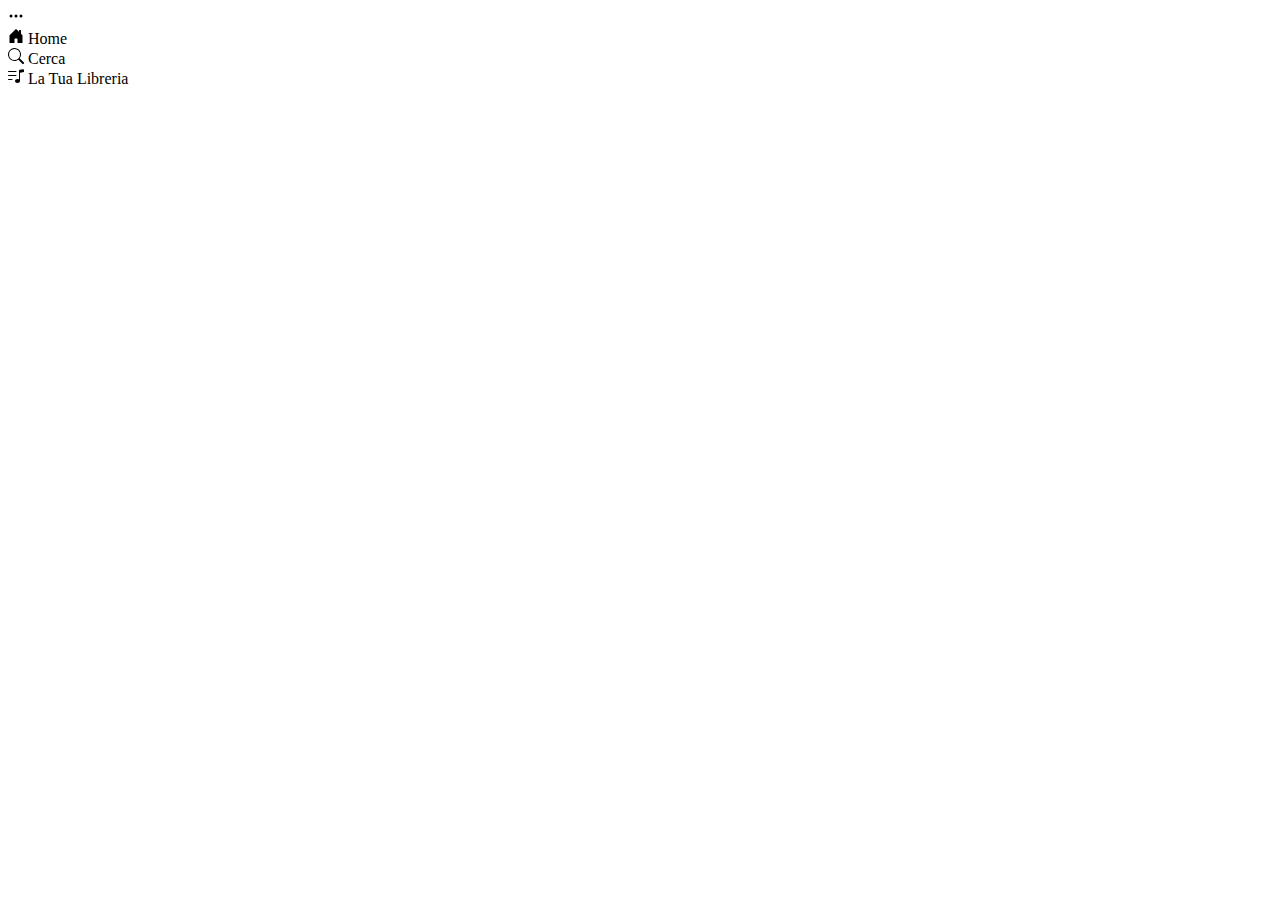
==== bw2_f0623b_gruppo5_11_12_2023/index.html @ ec23e017 "start" ====
<!DOCTYPE html>
<html lang="en">
  <head>
    <meta charset="utf-8" />
    <meta name="viewport" content="width=device-width, initial-scale=1" />
    <title>Bootstrap demo</title>
    <link
      href="https://cdn.jsdelivr.net/npm/bootstrap@5.2.3/dist/css/bootstrap.min.css"
      rel="stylesheet"
      integrity="sha384-rbsA2VBKQhggwzxH7pPCaAqO46MgnOM80zW1RWuH61DGLwZJEdK2Kadq2F9CUG65"
      crossorigin="anonymous"
    />
    <link rel="stylesheet" href="./style.css" />
  </head>
  <body>
    <div>
      <div class="row">
        <div class="col-4 bg-black flex-column text-light">
          <nav class="ms-2">
            <span>
              <!-- pallini -->
              <svg
                xmlns="http://www.w3.org/2000/svg"
                width="16"
                height="16"
                fill="currentColor"
                class="bi bi-three-dots"
                viewBox="0 0 16 16"
              >
                <path
                  d="M3 9.5a1.5 1.5 0 1 1 0-3 1.5 1.5 0 0 1 0 3m5 0a1.5 1.5 0 1 1 0-3 1.5 1.5 0 0 1 0 3m5 0a1.5 1.5 0 1 1 0-3 1.5 1.5 0 0 1 0 3"
                />
              </svg>
            </span>
            <div class="mb-1">
              <!-- Casetta -->

              <svg
                xmlns="http://www.w3.org/2000/svg"
                width="16"
                height="16"
                fill="currentColor"
                class="bi bi-house-door-fill"
                viewBox="0 0 16 16"
              >
                <path
                  d="M6.5 14.5v-3.505c0-.245.25-.495.5-.495h2c.25 0 .5.25.5.5v3.5a.5.5 0 0 0 .5.5h4a.5.5 0 0 0 .5-.5v-7a.5.5 0 0 0-.146-.354L13 5.793V2.5a.5.5 0 0 0-.5-.5h-1a.5.5 0 0 0-.5.5v1.293L8.354 1.146a.5.5 0 0 0-.708 0l-6 6A.5.5 0 0 0 1.5 7.5v7a.5.5 0 0 0 .5.5h4a.5.5 0 0 0 .5-.5"
                />
              </svg>
              <span class="align-middle ms-2"> Home</span>
            </div>

            <div class="mb-1">
              <!-- lente -->
              <svg
                xmlns="http://www.w3.org/2000/svg"
                width="16"
                height="16"
                fill="currentColor"
                class="bi bi-search"
                viewBox="0 0 16 16"
              >
                <path
                  d="M11.742 10.344a6.5 6.5 0 1 0-1.397 1.398h-.001c.03.04.062.078.098.115l3.85 3.85a1 1 0 0 0 1.415-1.414l-3.85-3.85a1.007 1.007 0 0 0-.115-.1zM12 6.5a5.5 5.5 0 1 1-11 0 5.5 5.5 0 0 1 11 0"
                />
              </svg>
              <span class="align-middle ms-2"> Cerca</span>
            </div>
            <div>
              <!-- libreria -->
              <svg
                xmlns="http://www.w3.org/2000/svg"
                width="16"
                height="16"
                fill="currentColor"
                class="bi bi-music-note-list"
                viewBox="0 0 16 16"
              >
                <path d="M12 13c0 1.105-1.12 2-2.5 2S7 14.105 7 13s1.12-2 2.5-2 2.5.895 2.5 2" />
                <path fill-rule="evenodd" d="M12 3v10h-1V3z" />
                <path d="M11 2.82a1 1 0 0 1 .804-.98l3-.6A1 1 0 0 1 16 2.22V4l-5 1z" />
                <path
                  fill-rule="evenodd"
                  d="M0 11.5a.5.5 0 0 1 .5-.5H4a.5.5 0 0 1 0 1H.5a.5.5 0 0 1-.5-.5m0-4A.5.5 0 0 1 .5 7H8a.5.5 0 0 1 0 1H.5a.5.5 0 0 1-.5-.5m0-4A.5.5 0 0 1 .5 3H8a.5.5 0 0 1 0 1H.5a.5.5 0 0 1-.5-.5"
                />
              </svg>
              <span class="align-middle ms-2"> La Tua Libreria</span>
            </div>
          </nav>
        </div>

        <div class="col-6 bg-dark"><span></span> <span></span></div>
        <div class="col-2 bg-black"></div>
      </div>
    </div>
    <script
      src="https://cdn.jsdelivr.net/npm/bootstrap@5.2.3/dist/js/bootstrap.bundle.min.js"
      integrity="sha384-kenU1KFdBIe4zVF0s0G1M5b4hcpxyD9F7jL+jjXkk+Q2h455rYXK/7HAuoJl+0I4"
      crossorigin="anonymous"
    ></script>
  </body>
</html>
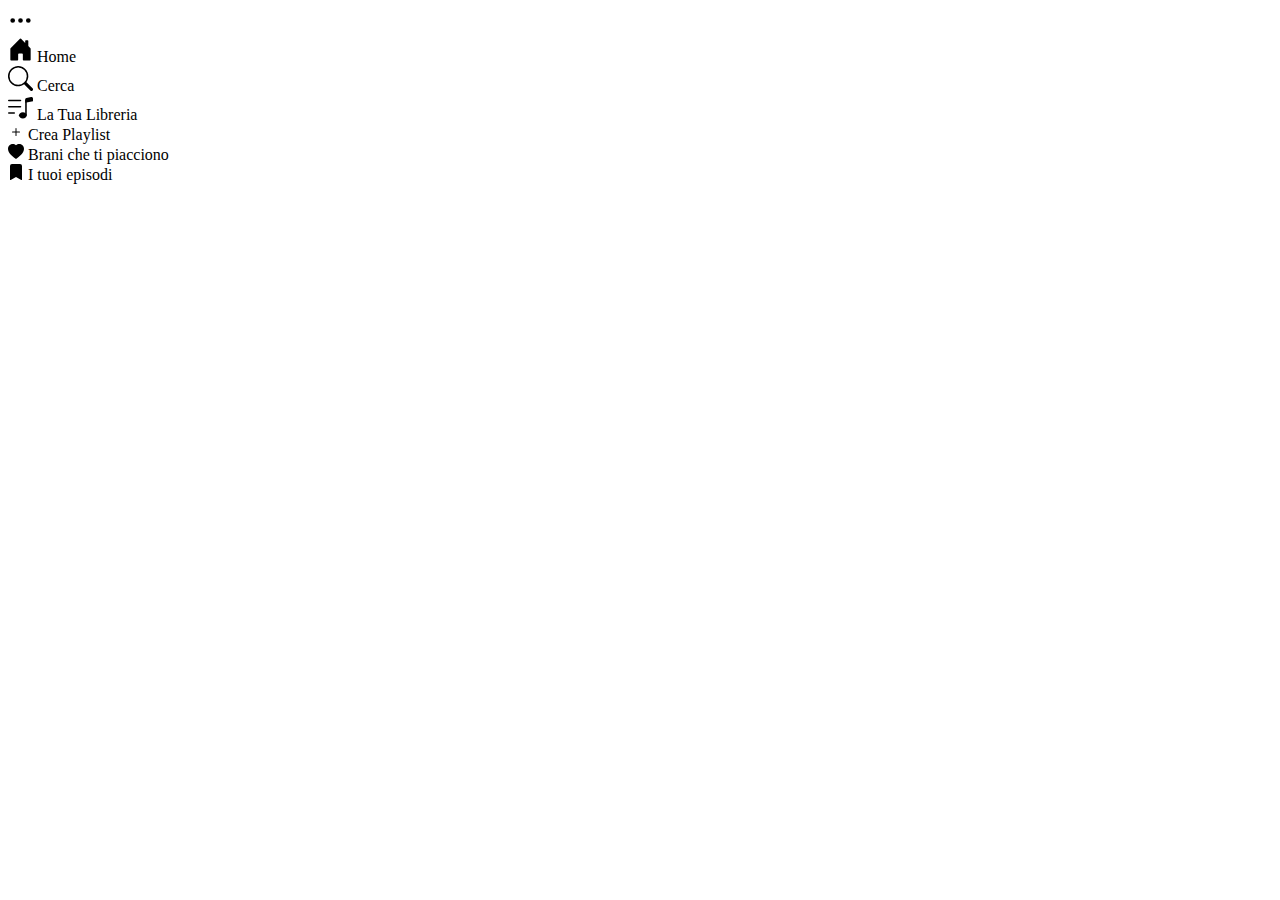
==== commit be3875a9: "aggiunte cose" ====
--- a/bw2_f0623b_gruppo5_11_12_2023/index.html
+++ b/bw2_f0623b_gruppo5_11_12_2023/index.html
@@ -16,77 +16,128 @@
     <div>
       <div class="row">
         <div class="col-4 bg-black flex-column text-light">
-          <nav class="ms-2">
-            <span>
-              <!-- pallini -->
-              <svg
-                xmlns="http://www.w3.org/2000/svg"
-                width="16"
-                height="16"
-                fill="currentColor"
-                class="bi bi-three-dots"
-                viewBox="0 0 16 16"
-              >
-                <path
-                  d="M3 9.5a1.5 1.5 0 1 1 0-3 1.5 1.5 0 0 1 0 3m5 0a1.5 1.5 0 1 1 0-3 1.5 1.5 0 0 1 0 3m5 0a1.5 1.5 0 1 1 0-3 1.5 1.5 0 0 1 0 3"
-                />
-              </svg>
-            </span>
-            <div class="mb-1">
-              <!-- Casetta -->
+          <div class="ms-3">
+            <nav class="ms-2">
+              <div class="mb-2 mt-2">
+                <!-- pallini -->
+                <svg
+                  xmlns="http://www.w3.org/2000/svg"
+                  width="25"
+                  height="25"
+                  fill="currentColor"
+                  class="bi bi-three-dots"
+                  viewBox="0 0 16 16"
+                >
+                  <path
+                    d="M3 9.5a1.5 1.5 0 1 1 0-3 1.5 1.5 0 0 1 0 3m5 0a1.5 1.5 0 1 1 0-3 1.5 1.5 0 0 1 0 3m5 0a1.5 1.5 0 1 1 0-3 1.5 1.5 0 0 1 0 3"
+                  />
+                </svg>
+              </div>
+              <div class="mb-3">
+                <!-- Casetta -->
 
-              <svg
-                xmlns="http://www.w3.org/2000/svg"
-                width="16"
-                height="16"
-                fill="currentColor"
-                class="bi bi-house-door-fill"
-                viewBox="0 0 16 16"
-              >
-                <path
-                  d="M6.5 14.5v-3.505c0-.245.25-.495.5-.495h2c.25 0 .5.25.5.5v3.5a.5.5 0 0 0 .5.5h4a.5.5 0 0 0 .5-.5v-7a.5.5 0 0 0-.146-.354L13 5.793V2.5a.5.5 0 0 0-.5-.5h-1a.5.5 0 0 0-.5.5v1.293L8.354 1.146a.5.5 0 0 0-.708 0l-6 6A.5.5 0 0 0 1.5 7.5v7a.5.5 0 0 0 .5.5h4a.5.5 0 0 0 .5-.5"
-                />
-              </svg>
-              <span class="align-middle ms-2"> Home</span>
-            </div>
+                <svg
+                  xmlns="http://www.w3.org/2000/svg"
+                  width="25"
+                  height="25"
+                  fill="currentColor"
+                  class="bi bi-house-door-fill"
+                  viewBox="0 0 16 16"
+                >
+                  <path
+                    d="M6.5 14.5v-3.505c0-.245.25-.495.5-.495h2c.25 0 .5.25.5.5v3.5a.5.5 0 0 0 .5.5h4a.5.5 0 0 0 .5-.5v-7a.5.5 0 0 0-.146-.354L13 5.793V2.5a.5.5 0 0 0-.5-.5h-1a.5.5 0 0 0-.5.5v1.293L8.354 1.146a.5.5 0 0 0-.708 0l-6 6A.5.5 0 0 0 1.5 7.5v7a.5.5 0 0 0 .5.5h4a.5.5 0 0 0 .5-.5"
+                  />
+                </svg>
+                <span class="align-middle ms-2"> Home</span>
+              </div>
 
-            <div class="mb-1">
-              <!-- lente -->
-              <svg
-                xmlns="http://www.w3.org/2000/svg"
-                width="16"
-                height="16"
-                fill="currentColor"
-                class="bi bi-search"
-                viewBox="0 0 16 16"
-              >
-                <path
-                  d="M11.742 10.344a6.5 6.5 0 1 0-1.397 1.398h-.001c.03.04.062.078.098.115l3.85 3.85a1 1 0 0 0 1.415-1.414l-3.85-3.85a1.007 1.007 0 0 0-.115-.1zM12 6.5a5.5 5.5 0 1 1-11 0 5.5 5.5 0 0 1 11 0"
-                />
-              </svg>
-              <span class="align-middle ms-2"> Cerca</span>
-            </div>
-            <div>
-              <!-- libreria -->
-              <svg
-                xmlns="http://www.w3.org/2000/svg"
-                width="16"
-                height="16"
-                fill="currentColor"
-                class="bi bi-music-note-list"
-                viewBox="0 0 16 16"
-              >
-                <path d="M12 13c0 1.105-1.12 2-2.5 2S7 14.105 7 13s1.12-2 2.5-2 2.5.895 2.5 2" />
-                <path fill-rule="evenodd" d="M12 3v10h-1V3z" />
-                <path d="M11 2.82a1 1 0 0 1 .804-.98l3-.6A1 1 0 0 1 16 2.22V4l-5 1z" />
-                <path
-                  fill-rule="evenodd"
-                  d="M0 11.5a.5.5 0 0 1 .5-.5H4a.5.5 0 0 1 0 1H.5a.5.5 0 0 1-.5-.5m0-4A.5.5 0 0 1 .5 7H8a.5.5 0 0 1 0 1H.5a.5.5 0 0 1-.5-.5m0-4A.5.5 0 0 1 .5 3H8a.5.5 0 0 1 0 1H.5a.5.5 0 0 1-.5-.5"
-                />
-              </svg>
-              <span class="align-middle ms-2"> La Tua Libreria</span>
-            </div>
-          </nav>
+              <div class="mb-3">
+                <!-- lente -->
+                <svg
+                  xmlns="http://www.w3.org/2000/svg"
+                  width="25"
+                  height="25"
+                  fill="currentColor"
+                  class="bi bi-search"
+                  viewBox="0 0 16 16"
+                >
+                  <path
+                    d="M11.742 10.344a6.5 6.5 0 1 0-1.397 1.398h-.001c.03.04.062.078.098.115l3.85 3.85a1 1 0 0 0 1.415-1.414l-3.85-3.85a1.007 1.007 0 0 0-.115-.1zM12 6.5a5.5 5.5 0 1 1-11 0 5.5 5.5 0 0 1 11 0"
+                  />
+                </svg>
+                <span class="align-middle ms-2"> Cerca</span>
+              </div>
+              <div class="mb-4">
+                <!-- libreria -->
+                <svg
+                  xmlns="http://www.w3.org/2000/svg"
+                  width="25"
+                  height="25"
+                  fill="currentColor"
+                  class="bi bi-music-note-list"
+                  viewBox="0 0 16 16"
+                >
+                  <path d="M12 13c0 1.105-1.12 2-2.5 2S7 14.105 7 13s1.12-2 2.5-2 2.5.895 2.5 2" />
+                  <path fill-rule="evenodd" d="M12 3v10h-1V3z" />
+                  <path d="M11 2.82a1 1 0 0 1 .804-.98l3-.6A1 1 0 0 1 16 2.22V4l-5 1z" />
+                  <path
+                    fill-rule="evenodd"
+                    d="M0 11.5a.5.5 0 0 1 .5-.5H4a.5.5 0 0 1 0 1H.5a.5.5 0 0 1-.5-.5m0-4A.5.5 0 0 1 .5 7H8a.5.5 0 0 1 0 1H.5a.5.5 0 0 1-.5-.5m0-4A.5.5 0 0 1 .5 3H8a.5.5 0 0 1 0 1H.5a.5.5 0 0 1-.5-.5"
+                  />
+                </svg>
+                <span class="align-middle ms-2"> La Tua Libreria</span>
+              </div>
+              <div class="mb-1">
+                <!-- crea playlist -->
+                <svg
+                  xmlns="http://www.w3.org/2000/svg"
+                  width="16"
+                  height="16"
+                  fill="currentColor"
+                  class="bi bi-plus"
+                  viewBox="0 0 16 16"
+                >
+                  <path
+                    d="M8 4a.5.5 0 0 1 .5.5v3h3a.5.5 0 0 1 0 1h-3v3a.5.5 0 0 1-1 0v-3h-3a.5.5 0 0 1 0-1h3v-3A.5.5 0 0 1 8 4"
+                  />
+                </svg>
+                <span class="align-middle ms-2"> Crea Playlist</span>
+              </div>
+              <!-- brani che ti piacciono -->
+              <div class="mb-1">
+                <svg
+                  xmlns="http://www.w3.org/2000/svg"
+                  width="16"
+                  height="16"
+                  fill="currentColor"
+                  class="bi bi-heart-fill"
+                  viewBox="0 0 16 16"
+                >
+                  <path
+                    fill-rule="evenodd"
+                    d="M8 1.314C12.438-3.248 23.534 4.735 8 15-7.534 4.736 3.562-3.248 8 1.314"
+                  />
+                </svg>
+                <span class="align-middle ms-2"> Brani che ti piacciono</span>
+              </div>
+              <!-- i tuoi episodi-->
+              <div class="mb-1">
+                <svg
+                  xmlns="http://www.w3.org/2000/svg"
+                  width="16"
+                  height="16"
+                  fill="currentColor"
+                  class="bi bi-bookmark-fill"
+                  viewBox="0 0 16 16"
+                >
+                  <path
+                    d="M2 2v13.5a.5.5 0 0 0 .74.439L8 13.069l5.26 2.87A.5.5 0 0 0 14 15.5V2a2 2 0 0 0-2-2H4a2 2 0 0 0-2 2"
+                  />
+                </svg>
+                <span class="align-middle ms-2"> I tuoi episodi</span>
+              </div>
+            </nav>
+          </div>
         </div>
 
         <div class="col-6 bg-dark"><span></span> <span></span></div>
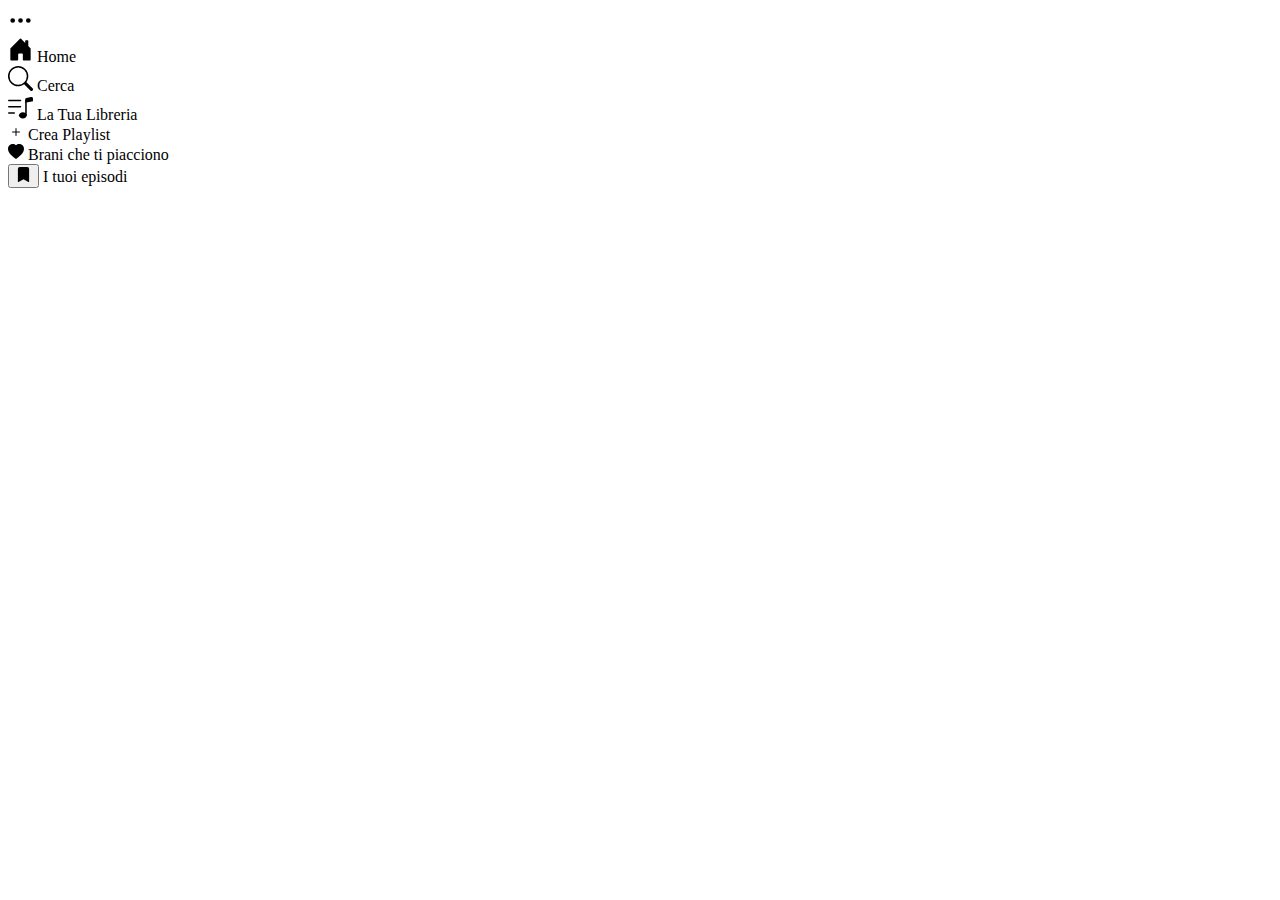
==== commit b92594bd: "Ettore" ====
--- a/bw2_f0623b_gruppo5_11_12_2023/index.html
+++ b/bw2_f0623b_gruppo5_11_12_2023/index.html
@@ -13,7 +13,7 @@
     <link rel="stylesheet" href="./style.css" />
   </head>
   <body>
-    <div>
+    <div class="container-fluid">
       <div class="row">
         <div class="col-4 bg-black flex-column text-light">
           <div class="ms-3">
@@ -94,7 +94,7 @@
                   width="16"
                   height="16"
                   fill="currentColor"
-                  class="bi bi-plus"
+                  class="bi bi-plus bg-secondary text-dark"
                   viewBox="0 0 16 16"
                 >
                   <path
@@ -121,19 +121,22 @@
                 <span class="align-middle ms-2"> Brani che ti piacciono</span>
               </div>
               <!-- i tuoi episodi-->
+
               <div class="mb-1">
-                <svg
-                  xmlns="http://www.w3.org/2000/svg"
-                  width="16"
-                  height="16"
-                  fill="currentColor"
-                  class="bi bi-bookmark-fill"
-                  viewBox="0 0 16 16"
-                >
-                  <path
-                    d="M2 2v13.5a.5.5 0 0 0 .74.439L8 13.069l5.26 2.87A.5.5 0 0 0 14 15.5V2a2 2 0 0 0-2-2H4a2 2 0 0 0-2 2"
-                  />
-                </svg>
+                <button type="button" class="btn btn-success rounded-1 align-middle btn-sm">
+                  <svg
+                    xmlns="http://www.w3.org/2000/svg"
+                    width="15"
+                    height="15"
+                    fill="currentColor"
+                    class="bi bi-bookmark-fill"
+                    viewBox="0 0 16 16"
+                  >
+                    <path
+                      d="M2 2v13.5a.5.5 0 0 0 .74.439L8 13.069l5.26 2.87A.5.5 0 0 0 14 15.5V2a2 2 0 0 0-2-2H4a2 2 0 0 0-2 2"
+                    />
+                  </svg>
+                </button>
                 <span class="align-middle ms-2"> I tuoi episodi</span>
               </div>
             </nav>
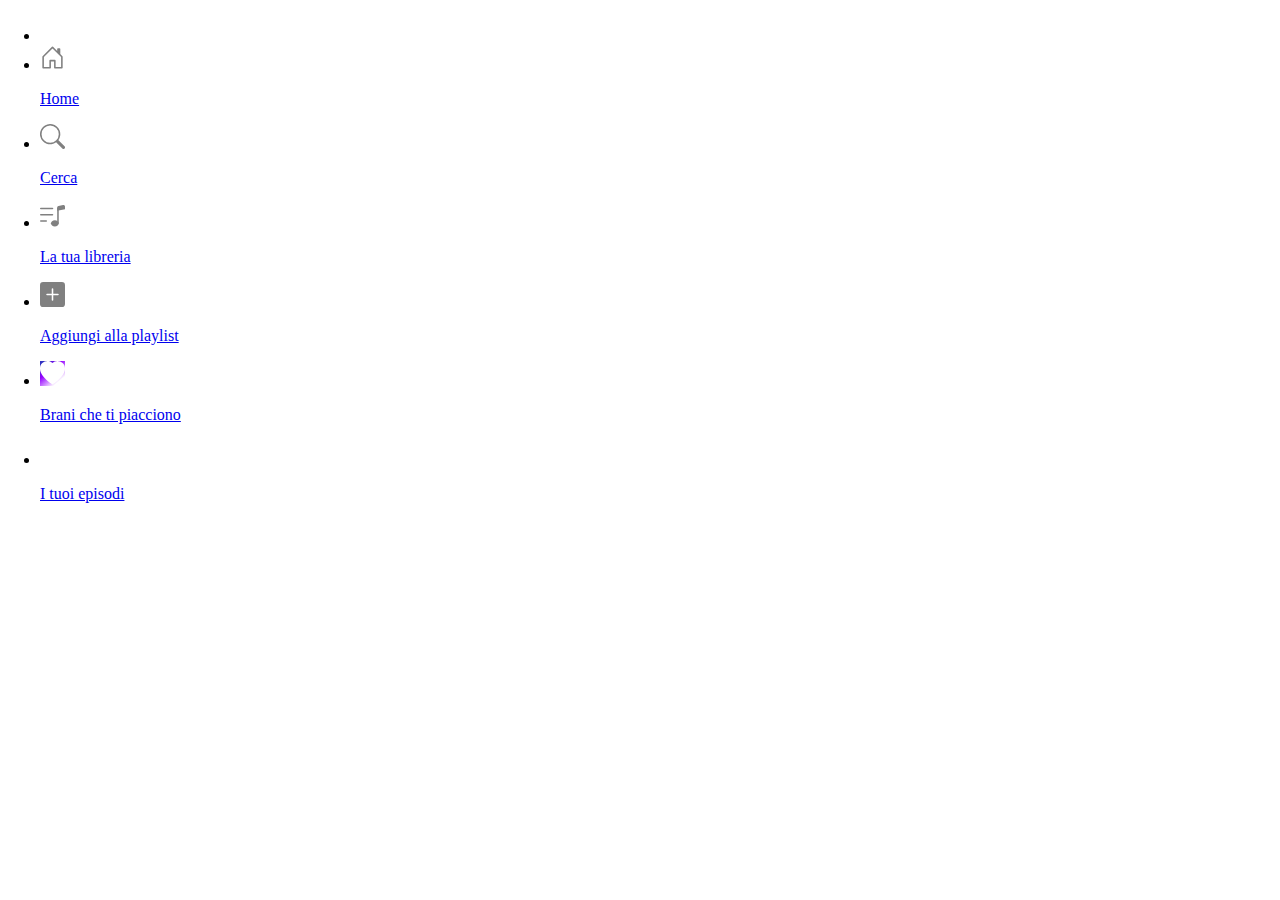
==== commit 46964d4d: "Sanam SUCA" ====
--- a/bw2_f0623b_gruppo5_11_12_2023/index.html
+++ b/bw2_f0623b_gruppo5_11_12_2023/index.html
@@ -10,21 +10,21 @@
       integrity="sha384-rbsA2VBKQhggwzxH7pPCaAqO46MgnOM80zW1RWuH61DGLwZJEdK2Kadq2F9CUG65"
       crossorigin="anonymous"
     />
-    <link rel="stylesheet" href="./style.css" />
+
+    <link rel="stylesheet" href="./Style/style.css" />
   </head>
   <body>
-    <div class="container-fluid">
-      <div class="row">
-        <div class="col-4 bg-black flex-column text-light">
-          <div class="ms-3">
-            <nav class="ms-2">
-              <div class="mb-2 mt-2">
-                <!-- pallini -->
+    <div class="container-fluid g-0 ps-3 bg-black">
+      <div class="row g-0">
+        <div class="col-3">
+          <ul class="navbar-nav flex-column">
+            <li class="nav-item">
+              <a class="nav-link active" aria-current="page" href="#">
                 <svg
                   xmlns="http://www.w3.org/2000/svg"
                   width="25"
                   height="25"
-                  fill="currentColor"
+                  fill="white"
                   class="bi bi-three-dots"
                   viewBox="0 0 16 16"
                 >
@@ -32,49 +32,51 @@
                     d="M3 9.5a1.5 1.5 0 1 1 0-3 1.5 1.5 0 0 1 0 3m5 0a1.5 1.5 0 1 1 0-3 1.5 1.5 0 0 1 0 3m5 0a1.5 1.5 0 1 1 0-3 1.5 1.5 0 0 1 0 3"
                   />
                 </svg>
-              </div>
-              <div class="mb-3">
-                <!-- Casetta -->
-
+              </a>
+            </li>
+            <li class="nav-item">
+              <a class="nav-link active" aria-current="page" href="#">
                 <svg
                   xmlns="http://www.w3.org/2000/svg"
                   width="25"
                   height="25"
-                  fill="currentColor"
-                  class="bi bi-house-door-fill"
+                  fill="gray"
+                  class="bi bi-house-door me-2"
                   viewBox="0 0 16 16"
                 >
                   <path
-                    d="M6.5 14.5v-3.505c0-.245.25-.495.5-.495h2c.25 0 .5.25.5.5v3.5a.5.5 0 0 0 .5.5h4a.5.5 0 0 0 .5-.5v-7a.5.5 0 0 0-.146-.354L13 5.793V2.5a.5.5 0 0 0-.5-.5h-1a.5.5 0 0 0-.5.5v1.293L8.354 1.146a.5.5 0 0 0-.708 0l-6 6A.5.5 0 0 0 1.5 7.5v7a.5.5 0 0 0 .5.5h4a.5.5 0 0 0 .5-.5"
+                    d="M8.354 1.146a.5.5 0 0 0-.708 0l-6 6A.5.5 0 0 0 1.5 7.5v7a.5.5 0 0 0 .5.5h4.5a.5.5 0 0 0 .5-.5v-4h2v4a.5.5 0 0 0 .5.5H14a.5.5 0 0 0 .5-.5v-7a.5.5 0 0 0-.146-.354L13 5.793V2.5a.5.5 0 0 0-.5-.5h-1a.5.5 0 0 0-.5.5v1.293zM2.5 14V7.707l5.5-5.5 5.5 5.5V14H10v-4a.5.5 0 0 0-.5-.5h-3a.5.5 0 0 0-.5.5v4z"
                   />
                 </svg>
-                <span class="align-middle ms-2"> Home</span>
-              </div>
 
-              <div class="mb-3">
-                <!-- lente -->
+                <p class="d-inline me-5 align-middle">Home</p>
+              </a>
+            </li>
+            <li class="nav-item">
+              <a class="nav-link" href="#">
                 <svg
                   xmlns="http://www.w3.org/2000/svg"
                   width="25"
                   height="25"
-                  fill="currentColor"
-                  class="bi bi-search"
+                  fill="gray"
+                  class="bi bi-search me-2"
                   viewBox="0 0 16 16"
                 >
                   <path
                     d="M11.742 10.344a6.5 6.5 0 1 0-1.397 1.398h-.001c.03.04.062.078.098.115l3.85 3.85a1 1 0 0 0 1.415-1.414l-3.85-3.85a1.007 1.007 0 0 0-.115-.1zM12 6.5a5.5 5.5 0 1 1-11 0 5.5 5.5 0 0 1 11 0"
                   />
                 </svg>
-                <span class="align-middle ms-2"> Cerca</span>
-              </div>
-              <div class="mb-4">
-                <!-- libreria -->
+                <p class="d-inline me-5 align-middle">Cerca</p>
+              </a>
+            </li>
+            <li class="nav-item mb-3">
+              <a class="nav-link" href="#">
                 <svg
                   xmlns="http://www.w3.org/2000/svg"
                   width="25"
                   height="25"
-                  fill="currentColor"
-                  class="bi bi-music-note-list"
+                  fill="gray"
+                  class="bi bi-music-note-list me-2"
                   viewBox="0 0 16 16"
                 >
                   <path d="M12 13c0 1.105-1.12 2-2.5 2S7 14.105 7 13s1.12-2 2.5-2 2.5.895 2.5 2" />
@@ -85,32 +87,43 @@
                     d="M0 11.5a.5.5 0 0 1 .5-.5H4a.5.5 0 0 1 0 1H.5a.5.5 0 0 1-.5-.5m0-4A.5.5 0 0 1 .5 7H8a.5.5 0 0 1 0 1H.5a.5.5 0 0 1-.5-.5m0-4A.5.5 0 0 1 .5 3H8a.5.5 0 0 1 0 1H.5a.5.5 0 0 1-.5-.5"
                   />
                 </svg>
-                <span class="align-middle ms-2"> La Tua Libreria</span>
-              </div>
-              <div class="mb-1">
-                <!-- crea playlist -->
+                <p class="d-inline me-5 align-middle">La tua libreria</p></a
+              >
+            </li>
+            <li class="nav-item">
+              <a class="nav-link" href="#">
                 <svg
                   xmlns="http://www.w3.org/2000/svg"
-                  width="16"
-                  height="16"
-                  fill="currentColor"
-                  class="bi bi-plus bg-secondary text-dark"
+                  width="25"
+                  height="25"
+                  fill="gray"
+                  class="bi bi-plus-square-fill me-2"
                   viewBox="0 0 16 16"
                 >
                   <path
-                    d="M8 4a.5.5 0 0 1 .5.5v3h3a.5.5 0 0 1 0 1h-3v3a.5.5 0 0 1-1 0v-3h-3a.5.5 0 0 1 0-1h3v-3A.5.5 0 0 1 8 4"
+                    d="M2 0a2 2 0 0 0-2 2v12a2 2 0 0 0 2 2h12a2 2 0 0 0 2-2V2a2 2 0 0 0-2-2zm6.5 4.5v3h3a.5.5 0 0 1 0 1h-3v3a.5.5 0 0 1-1 0v-3h-3a.5.5 0 0 1 0-1h3v-3a.5.5 0 0 1 1 0"
                   />
                 </svg>
-                <span class="align-middle ms-2"> Crea Playlist</span>
-              </div>
-              <!-- brani che ti piacciono -->
-              <div class="mb-1">
+                <p class="d-inline me-5 align-middle">Aggiungi alla playlist</p>
+              </a>
+            </li>
+            <li class="nav-item">
+              <a class="nav-link" href="pippo">
                 <svg
                   xmlns="http://www.w3.org/2000/svg"
-                  width="16"
-                  height="16"
-                  fill="currentColor"
-                  class="bi bi-heart-fill"
+                  width="25"
+                  height="25"
+                  fill="white"
+                  class="bi bi-heart-fill p-1"
+                  style="
+                    background: rgb(49, 49, 194);
+                    background: linear-gradient(
+                      140deg,
+                      rgba(49, 49, 194, 1) 10%,
+                      rgba(149, 0, 255, 1) 38%,
+                      rgba(255, 255, 255, 1) 79%
+                    );
+                  "
                   viewBox="0 0 16 16"
                 >
                   <path
@@ -118,39 +131,31 @@
                     d="M8 1.314C12.438-3.248 23.534 4.735 8 15-7.534 4.736 3.562-3.248 8 1.314"
                   />
                 </svg>
-                <span class="align-middle ms-2"> Brani che ti piacciono</span>
-              </div>
-              <!-- i tuoi episodi-->
-
-              <div class="mb-1">
-                <button type="button" class="btn btn-success rounded-1 align-middle btn-sm">
-                  <svg
-                    xmlns="http://www.w3.org/2000/svg"
-                    width="15"
-                    height="15"
-                    fill="currentColor"
-                    class="bi bi-bookmark-fill"
-                    viewBox="0 0 16 16"
-                  >
-                    <path
-                      d="M2 2v13.5a.5.5 0 0 0 .74.439L8 13.069l5.26 2.87A.5.5 0 0 0 14 15.5V2a2 2 0 0 0-2-2H4a2 2 0 0 0-2 2"
-                    />
-                  </svg>
-                </button>
-                <span class="align-middle ms-2"> I tuoi episodi</span>
-              </div>
-            </nav>
-          </div>
+                <p class="d-inline align-middle">Brani che ti piacciono</p>
+              </a>
+            </li>
+            <li class="nav-item">
+              <a class="nav-link" href="pippo">
+                <svg
+                  xmlns="http://www.w3.org/2000/svg"
+                  width="25"
+                  height="25"
+                  fill="white"
+                  class="bi bi-bookmark-fill border border-success p-1 me-2"
+                  viewBox="0 0 16 16"
+                >
+                  <path
+                    d="M2 2v13.5a.5.5 0 0 0 .74.439L8 13.069l5.26 2.87A.5.5 0 0 0 14 15.5V2a2 2 0 0 0-2-2H4a2 2 0 0 0-2 2"
+                  />
+                </svg>
+                <p class="d-inline align-middle">I tuoi episodi</p>
+              </a>
+            </li>
+          </ul>
         </div>
-
-        <div class="col-6 bg-dark"><span></span> <span></span></div>
-        <div class="col-2 bg-black"></div>
+        <div class="col-8 bg-warning"></div>
+        <div class="col-1 bg-secondary"></div>
       </div>
     </div>
-    <script
-      src="https://cdn.jsdelivr.net/npm/bootstrap@5.2.3/dist/js/bootstrap.bundle.min.js"
-      integrity="sha384-kenU1KFdBIe4zVF0s0G1M5b4hcpxyD9F7jL+jjXkk+Q2h455rYXK/7HAuoJl+0I4"
-      crossorigin="anonymous"
-    ></script>
   </body>
 </html>
--- a/bw2_f0623b_gruppo5_11_12_2023/Style/style.css
+++ b/bw2_f0623b_gruppo5_11_12_2023/Style/style.css
@@ -0,0 +1,6 @@
+body {
+  margin: 0;
+  box-sizing: content-box;
+}
+.navbar-collapse {
+}
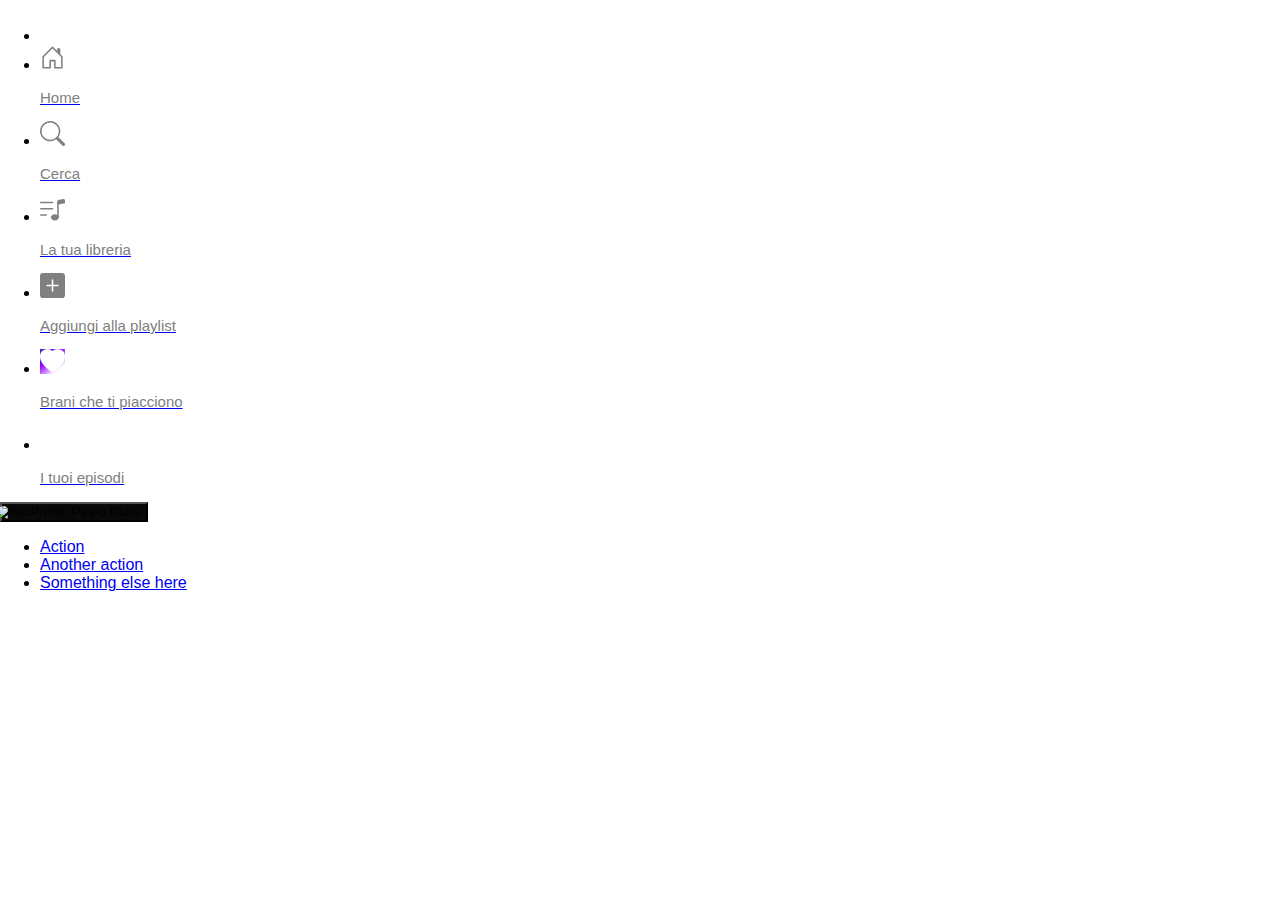
==== commit d4709405: "Mario <3" ====
--- a/bw2_f0623b_gruppo5_11_12_2023/index.html
+++ b/bw2_f0623b_gruppo5_11_12_2023/index.html
@@ -159,3 +159,25 @@
     </div>
   </body>
 </html>
+
+<div class="dropdown">
+  <button
+    class="btn btn-secondary dropdown-toggle"
+    type="button"
+    id="dropdownMenuButton1"
+    data-bs-toggle="dropdown"
+    aria-expanded="false"
+  >
+    <img
+      src="https://images.unsplash.com/photo-1701687771089-bf180db7060f?w=500&auto=format&fit=crop&q=60&ixlib=rb-4.0.3&ixid=M3wxMjA3fDB8MHxlZGl0b3JpYWwtZmVlZHwxMHx8fGVufDB8fHx8fA%3D%3D"
+      alt="fotoProfilo"
+      class="imgProfile"
+    />
+    Pippo Pluto
+  </button>
+  <ul class="dropdown-menu" aria-labelledby="dropdownMenuButton1">
+    <li><a class="dropdown-item" href="#">Action</a></li>
+    <li><a class="dropdown-item" href="#">Another action</a></li>
+    <li><a class="dropdown-item" href="#">Something else here</a></li>
+  </ul>
+</div>
--- a/bw2_f0623b_gruppo5_11_12_2023/Style/style.css
+++ b/bw2_f0623b_gruppo5_11_12_2023/Style/style.css
@@ -1,6 +1,118 @@
+/* @font-face {
+  font-family: "Circular";
+  src: url(../fonts/CircularStd-Light.otf);
+  font-weight: 300;
+  font-style: normal;
+}
+@font-face {
+  font-family: "Circular";
+  src: url(../fonts/CircularStd-LightItalic.otf);
+  font-weight: 300;
+  font-style: italic;
+}
+@font-face {
+  font-family: "Circular";
+  src: url(../fonts/CircularStd-Book.otf);
+  font-weight: 400;
+  font-style: normal;
+}
+@font-face {
+  font-family: "Circular";
+  src: url(../fonts/CircularStd-BookItalic.otf);
+  font-weight: 400;
+  font-style: italic;
+}
+@font-face {
+  font-family: "Circular";
+  src: url(../assets/fonts/CircularStd-Medium.otf);
+  font-weight: 500;
+  font-style: normal;
+}
+@font-face {
+  font-family: "Circular";
+  src: url(../fonts/CircularStd-MediumItalic.otf);
+  font-weight: 500;
+  font-style: italic;
+}
+@font-face {
+  font-family: "Circular";
+  src: url(../fonts/CircularStd-MediumItalic.otf);
+  font-weight: 500;
+  font-style: italic;
+}
+@font-face {
+  font-family: "Circular";
+  src: url(../fonts/CircularStd-Bold.otf);
+  font-weight: 700;
+  font-style: normal;
+}
+@font-face {
+  font-family: "Circular";
+  src: url(../fonts/CircularStd-BoldItalic.otf);
+  font-weight: 700;
+  font-style: italic;
+}
+@font-face {
+  font-family: "Circular";
+  src: url(../fonts/CircularStd-Black.otf);
+  font-weight: 900;
+  font-style: normal;
+}
+@font-face {
+  font-family: "Circular";
+  src: url(../fonts/CircularStd-BlackItalic.otf);
+  font-weight: 900;
+  font-style: italic;
+} */
+* {
+  font-family: "Circular", sans-serif;
+}
 body {
   margin: 0;
   box-sizing: content-box;
 }
+/* COLONNA SINISTRA */
 .navbar-collapse {
+  margin-inline-start: 20px;
 }
+
+p {
+  font-size: 15px;
+  font-weight: 500;
+  color: gray;
+}
+.hr {
+  border-top: 1px solid gray;
+}
+/* COLONNA CENTRALE */
+.bi-chevron-left,
+.bi-chevron-right {
+  border-radius: 100%;
+}
+.profile {
+  border-radius: 50px;
+  background-color: #090909;
+  color: white;
+  padding: 1px 0 1px 0;
+}
+/* Da mandare a Marione */
+.imgProfile {
+  margin-inline-start: -10px;
+  width: 30px;
+  height: 30px;
+  border-radius: 100%;
+  vertical-align: middle;
+}
+
+.nav-link:focus,
+.nav-link:hover {
+  color: white;
+}
+.btn {
+  background-color: #090909;
+  padding-block: 0px;
+  padding-inline-start: 0px;
+}
+.dropdown-toggle::after {
+  vertical-align: middle;
+}
